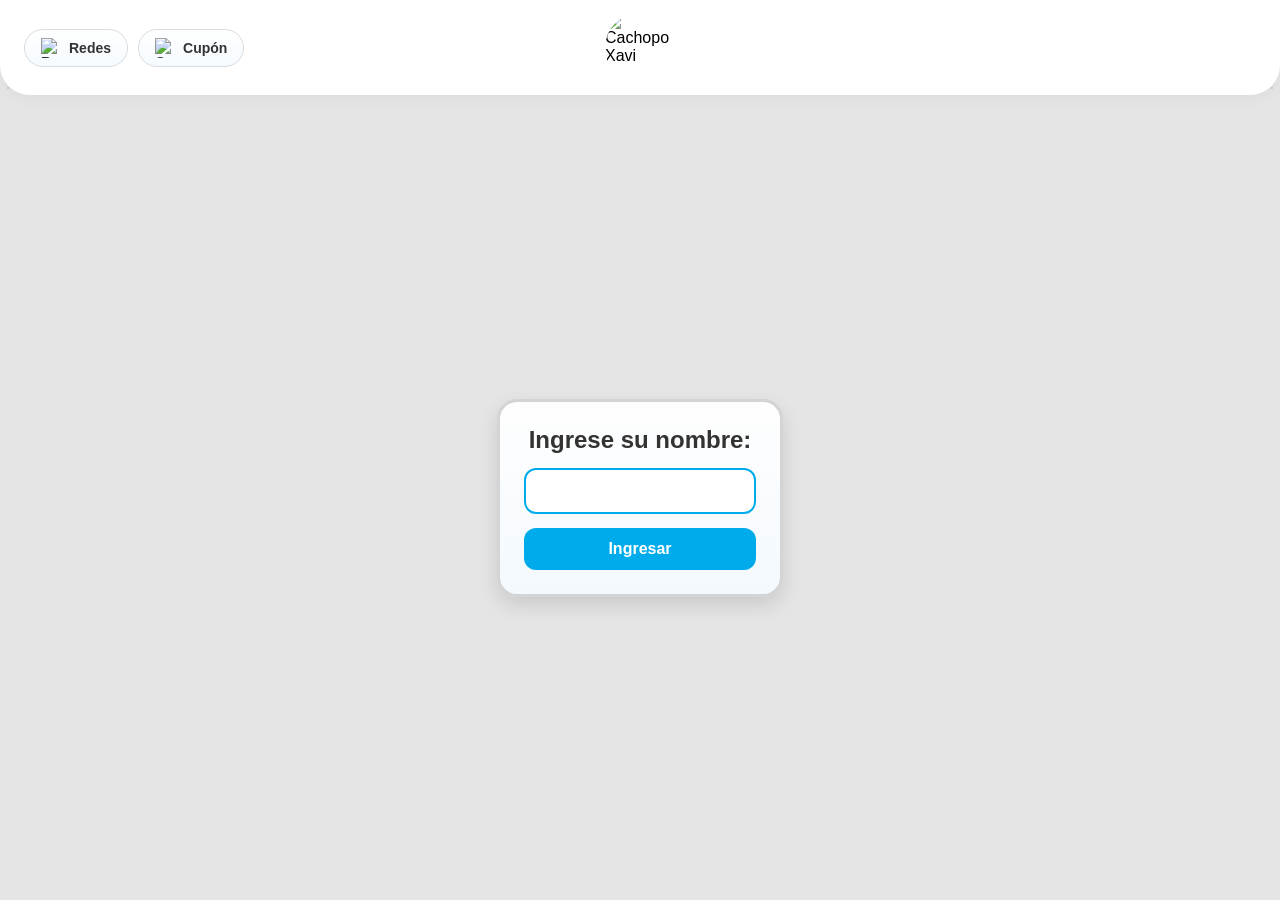
==== index.html @ e42482c3 "push de prueba" ====
<!DOCTYPE html>
<html lang="es">

<head>
    <meta charset="UTF-8">
    <meta name="viewport" content="width=device-width, initial-scale=1.0">
    <title>Cachopos Xavi</title>
    <link rel="stylesheet" href="style.css">
    <link rel="icon" href="https://img.magnific.com/vector-premium/ilustracion-vectorial-diseno-logotipo-restaurante-fondo-blanco_833755-21687.jpg?semt=ais_hybrid&w=740&q=80">
</head>

<body>
    <header class="header">
        <div class="header-left">
            <button class="btn-header-action" type="button" onclick="abrirRedes()">
                <img
                    class="btn-icon"
                    src="https://upload.wikimedia.org/wikipedia/commons/e/e7/Instagram_logo_2016.svg"
                    alt="Redes"
                >
                <span>Redes</span>
            </button>

            <button class="btn-header-action" type="button" onclick="abrirCupon()">
                <img
                    class="btn-icon"
                    src="https://cdn-icons-png.flaticon.com/512/726/726476.png"
                    alt="Cupón"
                >
                <span>Cupón</span>
            </button>
        </div>

        <div class="logo-container">
            <img
                class="logo-header"
                src="https://img.magnific.com/vector-premium/ilustracion-vectorial-diseno-logotipo-restaurante-fondo-blanco_833755-21687.jpg?semt=ais_hybrid&w=740&q=80"
                alt="Cachopo Xavi"
            >
        </div>
    </header>

    <!-- MENÚ PRINCIPAL -->
    <main class="main" id="main-menu">
        <div id="login">
            <form>
                <label for="input-nombre">Ingrese su nombre:</label>
                <input type="text" id="input-nombre" required>
                <button type="submit" class="btn-login">Ingresar</button>
            </form>
        </div>

        <div class="buttons-overlay hidden">
            <button class="btn-main" type="button" onclick="abrirSeccion('food')">
                Comidas
            </button>

            <button class="btn-main" type="button" onclick="abrirSeccion('drink')">
                Bebidas
            </button>
        </div>
    </main>
    <!-- CATÁLOGO -->
    <section id="catalog-section" class="catalog-section hidden">
        <div class="catalog-header">
            <button class="btn-back" type="button" onclick="volverAlMenu()">
                ⬅ Volver
            </button>
            <h2 id="catalog-title">Catálogo</h2>
        </div>

        <div id="products-grid" class="products-grid"></div>
    </section>

    <!-- FOOTER DINÁMICO: se estira cuando se agregan productos -->
    <footer class="footer">
        <div id="productos-abajo" class="productos-abajo"></div>
    </footer>

    <script type="module" src="main.js"></script>
</body>

</html>
---- style.css ----
* {
    box-sizing: border-box;
    margin: 0;
    padding: 0;
}

body {
    min-height: 100vh;
    width: 100%;
    display: flex;
    flex-direction: column;
    background-color: #e5e5e5;
    background-image: radial-gradient(#cccccc 1.5px, transparent 1.5px);
    background-size: 16px 16px;
    font-family: 'Segoe UI', Tahoma, Geneva, Verdana, sans-serif;
    overflow-x: hidden;
    overflow-y: auto;
}


#login {
    position: relative;
    z-index: 5;
    display: flex;
    justify-content: center;
    align-items: center;
    padding: 20px;
}

#login form {
    width: 100%;
    max-width: 360px;
    background: linear-gradient(180deg, rgba(255, 255, 255, 0.96) 0%, rgba(244, 250, 255, 0.96) 100%);
    border: 3px solid #d4d4d4;
    border-radius: 20px;
    padding: 24px;
    display: flex;
    flex-direction: column;
    gap: 14px;
    text-align: center;
    box-shadow: 0 8px 20px rgba(0, 0, 0, 0.12);
}

#login label {
    font-size: 24px;
    font-weight: 700;
    color: #333333;
}

#login input {
    padding: 12px 14px;
    font-size: 16px;
    border-radius: 12px;
    border: 2px solid #dcdcdc;
    outline: none;
    background: #ffffff;
}

#login input:focus {
    border-color: #00abec;
}

.btn-login {
    padding: 12px;
    border: none;
    border-radius: 12px;
    background: #00abec;
    color: #ffffff;
    font-size: 16px;
    font-weight: 700;
    cursor: pointer;
}

.btn-login:hover {
    background: #0088cc;
}
/* Header superior */
.header {
    position: relative;
    display: flex;
    justify-content: center;
    align-items: center;
    width: 100%;
    height: 95px;
    background: #ffffff;
    border-bottom-left-radius: 30px;
    border-bottom-right-radius: 30px;
    box-shadow: 0 4px 15px rgba(0, 0, 0, 0.04);
    z-index: 10;
    flex-shrink: 0;
}

.header-left {
    position: absolute;
    left: 24px;
    top: 50%;
    transform: translateY(-50%);
    display: flex;
    align-items: center;
    gap: 10px;
}

.btn-header-action {
    padding: 8px 16px;
    border-radius: 20px;
    border: 1.5px solid #dcdcdc;
    background: linear-gradient(180deg, rgba(255, 255, 255, 0.95) 0%, rgba(244, 250, 255, 0.95) 100%);
    color: #333333;
    font-weight: 700;
    font-size: 14px;
    cursor: pointer;
    display: flex;
    align-items: center;
    gap: 8px;
}

.btn-header-action:hover {
    transform: scale(1.04);
    color: #0088cc;
    border-color: #00abec;
}

.btn-icon {
    width: 20px;
    height: 20px;
    object-fit: contain;
}

.logo-container {
    display: flex;
    justify-content: center;
    align-items: center;
}

.logo-header {
    width: 70px;
    height: 70px;
    border-radius: 50%;
    object-fit: cover;
}


.main {
    position: relative;
    flex: 1;
    min-height: calc(100vh - 95px);
    width: 100%;
    display: flex;
    justify-content: center;
    align-items: center;
    background-color: #e5e5e5;
    background-image:
        linear-gradient(rgba(229, 229, 229, 0.35), rgba(229, 229, 229, 0.35)),
        url("https://egcexswrzkz.exactdn.com/wp-content/uploads/2023/03/cecina.jpg?strip=all");
    background-size: cover;
    background-position: center center;
    background-repeat: no-repeat;
    overflow: hidden;
}
.buttons-overlay {
    position: relative;
    z-index: 5;
    display: flex;
    flex-direction: column;
    gap: 20px;
    align-items: center;
}

.btn-main {
    width: 260px;
    height: 95px;
    border: none;
    border-radius: 20px;
    background: linear-gradient(180deg, rgba(255, 255, 255, 0.95) 0%, rgba(244, 250, 255, 0.95) 100%);
    color: #333333;
    font-size: 20px;
    font-weight: 700;
    cursor: pointer;
    display: flex;
    align-items: center;
    justify-content: center;
    box-shadow: 0 8px 20px rgba(0, 0, 0, 0.08);
}

.btn-main:hover {
    transform: scale(1.04);
    color: #0088cc;
}

.btn-main:active {
    transform: scale(0.97);
}

/* Catálogo con la misma imagen de fondo */
.catalog-section {
    position: relative;
    width: 100%;
    flex: 1;
    min-height: calc(100vh - 95px);
    display: flex;
    flex-direction: column;
    padding: 20px 40px;
}

.catalog-header {
    display: flex;
    align-items: center;
    gap: 20px;
    margin-bottom: 15px;
}

.catalog-header h2 {
    color: #333333;
    font-size: 24px;
    background: rgba(255, 255, 255, 0.88);
    padding: 6px 14px;
    border-radius: 14px;
}

.btn-back {
    padding: 8px 18px;
    border-radius: 20px;
    border: 1.5px solid #dcdcdc;
    background: #ffffff;
    font-weight: bold;
    cursor: pointer;
}

.btn-back:hover {
    background: #00abec;
    color: #ffffff;
    border-color: #00abec;
}

.products-grid {
    display: grid;
    grid-template-columns: repeat(auto-fill, minmax(210px, 1fr));
    gap: 20px;
    padding-bottom: 20px;
}

.prod-card {
    background: linear-gradient(180deg, #ffffff 0%, #f4faff 100%);
    border: 3px solid #d4d4d4;
    border-radius: 20px;
    padding: 16px;
    display: flex;
    flex-direction: column;
    align-items: center;
    justify-content: space-between;
    box-shadow: 0 6px 15px rgba(0, 0, 0, 0.08);
}

.prod-card:hover {
    border-color: #00abec;
}

.prod-card img {
    width: 90px;
    height: 90px;
    object-fit: contain;
    border-radius: 12px;
    margin-bottom: 10px;
    background: #ffffff;
    padding: 4px;
    border: 1px solid #eeeeee;
}

.prod-card h3 {
    font-size: 15px;
    color: #333333;
    text-align: center;
    margin-bottom: 6px;
    font-weight: 700;
}

.prod-card .price {
    font-size: 16px;
    color: #007ea7;
    font-weight: bold;
    margin-bottom: 12px;
}

.btn-add-cart {
    width: 100%;
    padding: 10px;
    border: none;
    border-radius: 14px;
    background: #00abec;
    color: #ffffff;
    font-weight: 700;
    font-size: 13px;
    cursor: pointer;
}

.btn-add-cart:hover {
    background: #0088cc;
}

/* Footer con el mismo estilo del header y estirado dinámico */
.footer {
    position: relative;
    width: 100%;
    background: #ffffff;
    border-top-left-radius: 30px;
    border-top-right-radius: 30px;
    box-shadow: 0 -4px 15px rgba(0, 0, 0, 0.04);
    z-index: 10;
    flex-shrink: 0;
}

.footer:empty,
.footer:has(#productos-abajo:empty) {
    display: none;
}

.productos-abajo {
    width: 100%;
    max-width: 960px;
    margin: 0 auto;
    padding: 18px 24px;
    display: flex;
    flex-direction: column;
    gap: 12px;
}

.productos-abajo:empty {
    display: none;
    padding: 0;
}

.producto-abajo-card {
    background: linear-gradient(180deg, #ffffff 0%, #f4faff 100%);
    border: 3px solid #d4d4d4;
    border-radius: 20px;
    padding: 14px 18px;
    display: flex;
    justify-content: space-between;
    align-items: center;
    gap: 16px;
    box-shadow: 0 6px 15px rgba(0, 0, 0, 0.08);
}

.producto-abajo-info {
    display: flex;
    align-items: center;
    gap: 14px;
}

.producto-abajo-info img {
    width: 68px;
    height: 68px;
    object-fit: contain;
    border-radius: 12px;
    background: #ffffff;
    border: 1px solid #e0e0e0;
    padding: 4px;
}

.producto-abajo-datos {
    display: flex;
    flex-direction: column;
    gap: 3px;
}

.producto-abajo-datos h4 {
    font-size: 16px;
    color: #333333;
}

.producto-abajo-datos span {
    font-size: 14px;
    color: #007ea7;
    font-weight: 700;
}

.producto-abajo-botones {
    display: flex;
    align-items: center;
    gap: 8px;
}

.btn-menos,
.btn-mas {
    width: 38px;
    height: 38px;
    border: none;
    border-radius: 12px;
    background: #00abec;
    color: #ffffff;
    font-size: 18px;
    font-weight: 700;
    cursor: pointer;
}

.btn-menos:hover,
.btn-mas:hover {
    background: #0088cc;
}

.btn-quitar {
    height: 38px;
    padding: 0 14px;
    border: 1.5px solid #e57373;
    border-radius: 12px;
    background: #fff5f5;
    color: #c62828;
    font-size: 13px;
    font-weight: 700;
    cursor: pointer;
}

.btn-quitar:hover {
    background: #ffcdd2;
}

.hidden {
    display: none !important;
}
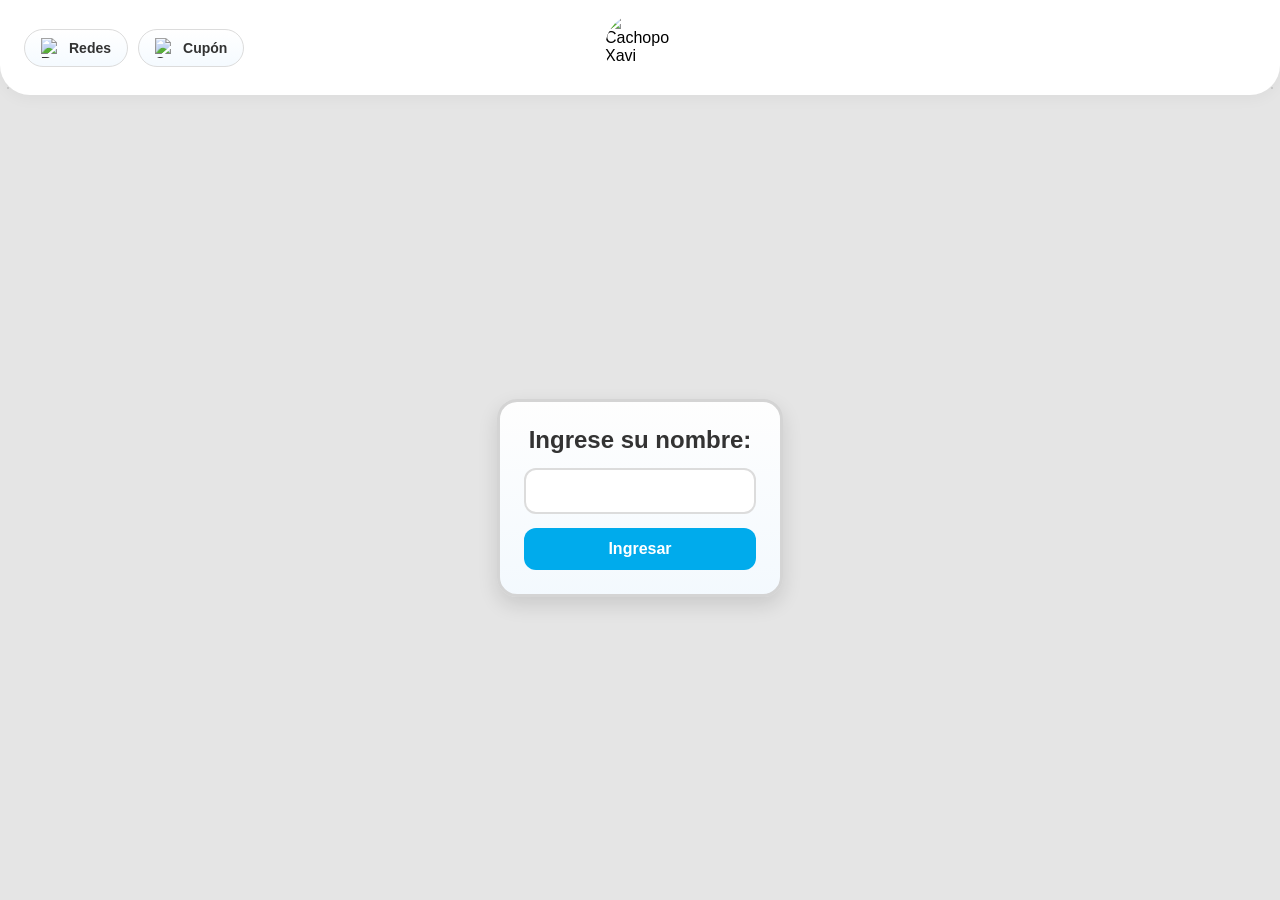
==== commit 62cd0693: "commit de actualizacion" ====
--- a/index.html
+++ b/index.html
@@ -10,6 +10,12 @@
 </head>
 
 <body>
+    <script>
+    const nombreGuardado = (localStorage.getItem("nombreCliente") || "").trim();
+    if (nombreGuardado.length < 3 || /\d/.test(nombreGuardado)) {
+        window.location.replace("login.html");
+    }
+    </script>
     <header class="header">
         <div class="header-left">
             <button class="btn-header-action" type="button" onclick="abrirRedes()">
@@ -42,15 +48,7 @@
 
     <!-- MENÚ PRINCIPAL -->
     <main class="main" id="main-menu">
-        <div id="login">
-            <form>
-                <label for="input-nombre">Ingrese su nombre:</label>
-                <input type="text" id="input-nombre" required>
-                <button type="submit" class="btn-login">Ingresar</button>
-            </form>
-        </div>
-
-        <div class="buttons-overlay hidden">
+        <div class="buttons-overlay">
             <button class="btn-main" type="button" onclick="abrirSeccion('food')">
                 Comidas
             </button>
@@ -60,6 +58,7 @@
             </button>
         </div>
     </main>
+
     <!-- CATÁLOGO -->
     <section id="catalog-section" class="catalog-section hidden">
         <div class="catalog-header">
@@ -72,9 +71,8 @@
         <div id="products-grid" class="products-grid"></div>
     </section>
 
-    <!-- FOOTER DINÁMICO: se estira cuando se agregan productos -->
     <footer class="footer">
-        <div id="productos-abajo" class="productos-abajo"></div>
+        <div id="productos-carrito" class="productos-carrito"></div>
     </footer>
 
     <script type="module" src="main.js"></script>
--- a/style.css
+++ b/style.css
@@ -310,11 +310,11 @@
 }
 
 .footer:empty,
-.footer:has(#productos-abajo:empty) {
+.footer:has(#productos-carrito:empty) {
     display: none;
 }
 
-.productos-abajo {
+.productos-carrito {
     width: 100%;
     max-width: 960px;
     margin: 0 auto;
@@ -324,12 +324,12 @@
     gap: 12px;
 }
 
-.productos-abajo:empty {
+.productos-carrito:empty {
     display: none;
     padding: 0;
 }
 
-.producto-abajo-card {
+.producto-carrito-card {
     background: linear-gradient(180deg, #ffffff 0%, #f4faff 100%);
     border: 3px solid #d4d4d4;
     border-radius: 20px;
@@ -341,13 +341,13 @@
     box-shadow: 0 6px 15px rgba(0, 0, 0, 0.08);
 }
 
-.producto-abajo-info {
+.producto-carrito-info {
     display: flex;
     align-items: center;
     gap: 14px;
 }
 
-.producto-abajo-info img {
+.producto-carrito-info img {
     width: 68px;
     height: 68px;
     object-fit: contain;
@@ -357,24 +357,24 @@
     padding: 4px;
 }
 
-.producto-abajo-datos {
+.producto-carrito-datos {
     display: flex;
     flex-direction: column;
     gap: 3px;
 }
 
-.producto-abajo-datos h4 {
+.producto-carrito-datos h4 {
     font-size: 16px;
     color: #333333;
 }
 
-.producto-abajo-datos span {
+.producto-carrito-datos span {
     font-size: 14px;
     color: #007ea7;
     font-weight: 700;
 }
 
-.producto-abajo-botones {
+.producto-carrito-botones {
     display: flex;
     align-items: center;
     gap: 8px;
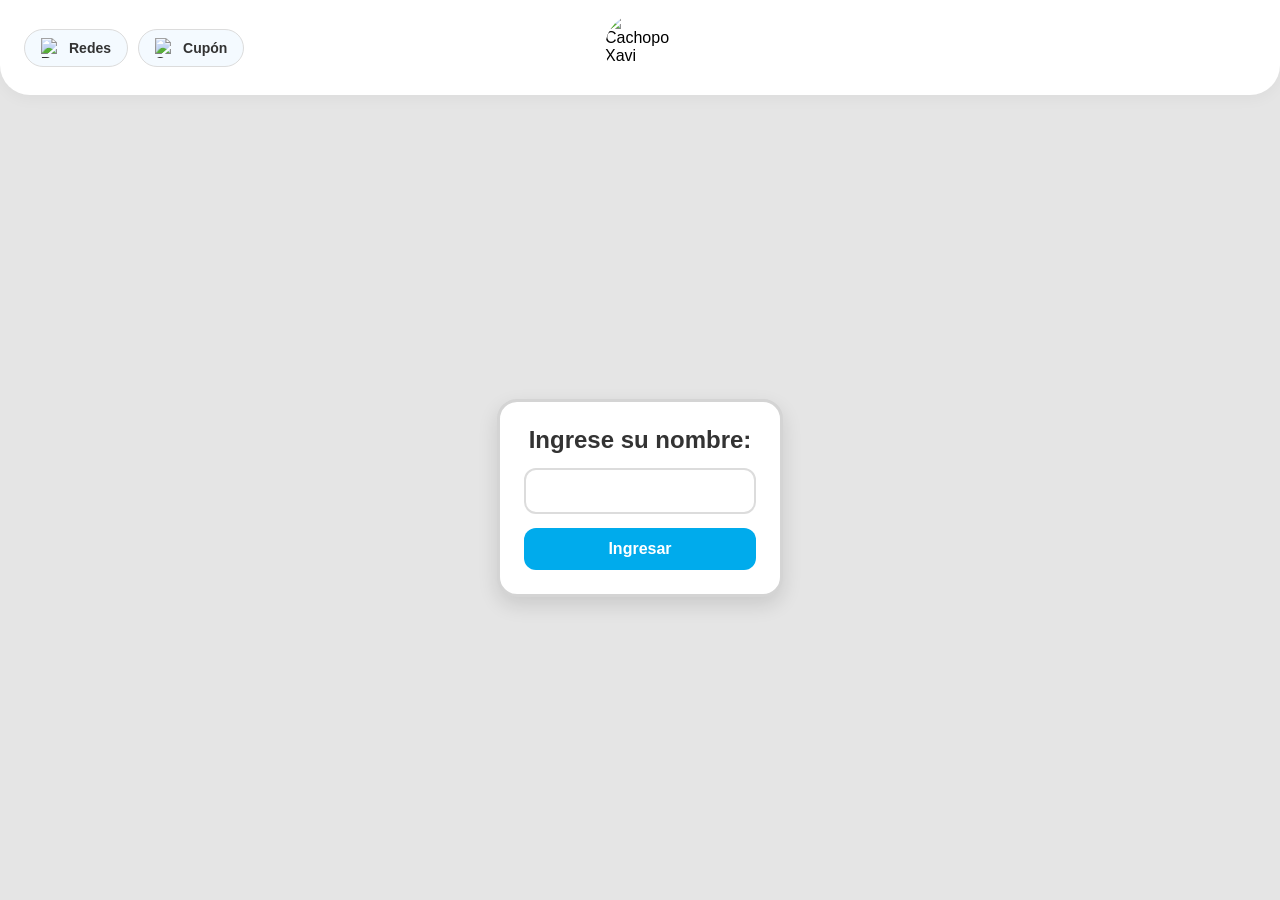
==== commit 4bf0c5d8: "ss" ====
--- a/index.html
+++ b/index.html
@@ -11,7 +11,7 @@
 
 <body>
     <script>
-    const nombreGuardado = (localStorage.getItem("nombreCliente") || "").trim();
+    const nombreGuardado = (sessionStorage.getItem("nombreCliente") || "").trim();
     if (nombreGuardado.length < 3 || /\d/.test(nombreGuardado)) {
         window.location.replace("login.html");
     }
@@ -45,8 +45,6 @@
             >
         </div>
     </header>
-
-    <!-- MENÚ PRINCIPAL -->
     <main class="main" id="main-menu">
         <div class="buttons-overlay">
             <button class="btn-main" type="button" onclick="abrirSeccion('food')">
@@ -58,8 +56,6 @@
             </button>
         </div>
     </main>
-
-    <!-- CATÁLOGO -->
     <section id="catalog-section" class="catalog-section hidden">
         <div class="catalog-header">
             <button class="btn-back" type="button" onclick="volverAlMenu()">
@@ -67,7 +63,6 @@
             </button>
             <h2 id="catalog-title">Catálogo</h2>
         </div>
-
         <div id="products-grid" class="products-grid"></div>
     </section>
 
--- a/style.css
+++ b/style.css
@@ -10,17 +10,10 @@
     display: flex;
     flex-direction: column;
     background-color: #e5e5e5;
-    background-image: radial-gradient(#cccccc 1.5px, transparent 1.5px);
-    background-size: 16px 16px;
-    font-family: 'Segoe UI', Tahoma, Geneva, Verdana, sans-serif;
-    overflow-x: hidden;
-    overflow-y: auto;
-}
-
+    font-family: Arial, Helvetica, sans-serif;
+}
 
 #login {
-    position: relative;
-    z-index: 5;
     display: flex;
     justify-content: center;
     align-items: center;
@@ -30,7 +23,7 @@
 #login form {
     width: 100%;
     max-width: 360px;
-    background: linear-gradient(180deg, rgba(255, 255, 255, 0.96) 0%, rgba(244, 250, 255, 0.96) 100%);
+    background-color: #ffffff;
     border: 3px solid #d4d4d4;
     border-radius: 20px;
     padding: 24px;
@@ -43,7 +36,7 @@
 
 #login label {
     font-size: 24px;
-    font-weight: 700;
+    font-weight: bold;
     color: #333333;
 }
 
@@ -52,28 +45,29 @@
     font-size: 16px;
     border-radius: 12px;
     border: 2px solid #dcdcdc;
-    outline: none;
-    background: #ffffff;
+    background-color: #ffffff;
 }
 
 #login input:focus {
     border-color: #00abec;
+    outline: none;
 }
 
 .btn-login {
     padding: 12px;
     border: none;
     border-radius: 12px;
-    background: #00abec;
+    background-color: #00abec;
     color: #ffffff;
     font-size: 16px;
-    font-weight: 700;
+    font-weight: bold;
     cursor: pointer;
 }
 
 .btn-login:hover {
-    background: #0088cc;
-}
+    background-color: #0088cc;
+}
+
 /* Header superior */
 .header {
     position: relative;
@@ -82,48 +76,19 @@
     align-items: center;
     width: 100%;
     height: 95px;
-    background: #ffffff;
+    padding: 0 24px;
+    background-color: #ffffff;
     border-bottom-left-radius: 30px;
     border-bottom-right-radius: 30px;
     box-shadow: 0 4px 15px rgba(0, 0, 0, 0.04);
-    z-index: 10;
-    flex-shrink: 0;
 }
 
 .header-left {
     position: absolute;
     left: 24px;
-    top: 50%;
-    transform: translateY(-50%);
     display: flex;
     align-items: center;
     gap: 10px;
-}
-
-.btn-header-action {
-    padding: 8px 16px;
-    border-radius: 20px;
-    border: 1.5px solid #dcdcdc;
-    background: linear-gradient(180deg, rgba(255, 255, 255, 0.95) 0%, rgba(244, 250, 255, 0.95) 100%);
-    color: #333333;
-    font-weight: 700;
-    font-size: 14px;
-    cursor: pointer;
-    display: flex;
-    align-items: center;
-    gap: 8px;
-}
-
-.btn-header-action:hover {
-    transform: scale(1.04);
-    color: #0088cc;
-    border-color: #00abec;
-}
-
-.btn-icon {
-    width: 20px;
-    height: 20px;
-    object-fit: contain;
 }
 
 .logo-container {
@@ -136,30 +101,44 @@
     width: 70px;
     height: 70px;
     border-radius: 50%;
-    object-fit: cover;
-}
-
-
+}
+.btn-header-action {
+    padding: 8px 16px;
+    border-radius: 20px;
+    border: 1.5px solid #dcdcdc;
+    background-color: #f4faff;
+    color: #333333;
+    font-weight: bold;
+    font-size: 14px;
+    cursor: pointer;
+    display: flex;
+    align-items: center;
+    gap: 8px;
+}
+
+.btn-header-action:hover {
+    color: #0088cc;
+    border-color: #00abec;
+}
+
+.btn-icon {
+    width: 20px;
+    height: 20px;
+}
 .main {
-    position: relative;
     flex: 1;
-    min-height: calc(100vh - 95px);
     width: 100%;
     display: flex;
     justify-content: center;
     align-items: center;
     background-color: #e5e5e5;
-    background-image:
-        linear-gradient(rgba(229, 229, 229, 0.35), rgba(229, 229, 229, 0.35)),
-        url("https://egcexswrzkz.exactdn.com/wp-content/uploads/2023/03/cecina.jpg?strip=all");
+    background-image: url("https://egcexswrzkz.exactdn.com/wp-content/uploads/2023/03/cecina.jpg?strip=all");
     background-size: cover;
-    background-position: center center;
+    background-position: center;
     background-repeat: no-repeat;
-    overflow: hidden;
-}
+}
+
 .buttons-overlay {
-    position: relative;
-    z-index: 5;
     display: flex;
     flex-direction: column;
     gap: 20px;
@@ -171,10 +150,10 @@
     height: 95px;
     border: none;
     border-radius: 20px;
-    background: linear-gradient(180deg, rgba(255, 255, 255, 0.95) 0%, rgba(244, 250, 255, 0.95) 100%);
+    background-color: #ffffff;
     color: #333333;
     font-size: 20px;
-    font-weight: 700;
+    font-weight: bold;
     cursor: pointer;
     display: flex;
     align-items: center;
@@ -183,20 +162,14 @@
 }
 
 .btn-main:hover {
-    transform: scale(1.04);
     color: #0088cc;
-}
-
-.btn-main:active {
-    transform: scale(0.97);
-}
-
-/* Catálogo con la misma imagen de fondo */
+    background-color: #f4faff;
+}
+
+/* Catálogo */
 .catalog-section {
-    position: relative;
     width: 100%;
     flex: 1;
-    min-height: calc(100vh - 95px);
     display: flex;
     flex-direction: column;
     padding: 20px 40px;
@@ -212,7 +185,7 @@
 .catalog-header h2 {
     color: #333333;
     font-size: 24px;
-    background: rgba(255, 255, 255, 0.88);
+    background-color: #ffffff;
     padding: 6px 14px;
     border-radius: 14px;
 }
@@ -221,26 +194,27 @@
     padding: 8px 18px;
     border-radius: 20px;
     border: 1.5px solid #dcdcdc;
-    background: #ffffff;
+    background-color: #ffffff;
     font-weight: bold;
     cursor: pointer;
 }
 
 .btn-back:hover {
-    background: #00abec;
+    background-color: #00abec;
     color: #ffffff;
     border-color: #00abec;
 }
 
 .products-grid {
-    display: grid;
-    grid-template-columns: repeat(auto-fill, minmax(210px, 1fr));
+    display: flex;
+    flex-wrap: wrap;
     gap: 20px;
     padding-bottom: 20px;
 }
 
 .prod-card {
-    background: linear-gradient(180deg, #ffffff 0%, #f4faff 100%);
+    width: 210px;
+    background-color: #ffffff;
     border: 3px solid #d4d4d4;
     border-radius: 20px;
     padding: 16px;
@@ -258,10 +232,9 @@
 .prod-card img {
     width: 90px;
     height: 90px;
-    object-fit: contain;
     border-radius: 12px;
     margin-bottom: 10px;
-    background: #ffffff;
+    background-color: #ffffff;
     padding: 4px;
     border: 1px solid #eeeeee;
 }
@@ -271,10 +244,10 @@
     color: #333333;
     text-align: center;
     margin-bottom: 6px;
-    font-weight: 700;
-}
-
-.prod-card .price {
+    font-weight: bold;
+}
+
+.prod-card .precio {
     font-size: 16px;
     color: #007ea7;
     font-weight: bold;
@@ -286,32 +259,24 @@
     padding: 10px;
     border: none;
     border-radius: 14px;
-    background: #00abec;
+    background-color: #00abec;
     color: #ffffff;
-    font-weight: 700;
+    font-weight: bold;
     font-size: 13px;
     cursor: pointer;
 }
 
 .btn-add-cart:hover {
-    background: #0088cc;
-}
-
-/* Footer con el mismo estilo del header y estirado dinámico */
+    background-color: #0088cc;
+}
+
+/* Footer y carrito */
 .footer {
-    position: relative;
-    width: 100%;
-    background: #ffffff;
+    width: 100%;
+    background-color: #ffffff;
     border-top-left-radius: 30px;
     border-top-right-radius: 30px;
     box-shadow: 0 -4px 15px rgba(0, 0, 0, 0.04);
-    z-index: 10;
-    flex-shrink: 0;
-}
-
-.footer:empty,
-.footer:has(#productos-carrito:empty) {
-    display: none;
 }
 
 .productos-carrito {
@@ -324,13 +289,8 @@
     gap: 12px;
 }
 
-.productos-carrito:empty {
-    display: none;
-    padding: 0;
-}
-
 .producto-carrito-card {
-    background: linear-gradient(180deg, #ffffff 0%, #f4faff 100%);
+    background-color: #f4faff;
     border: 3px solid #d4d4d4;
     border-radius: 20px;
     padding: 14px 18px;
@@ -350,9 +310,8 @@
 .producto-carrito-info img {
     width: 68px;
     height: 68px;
-    object-fit: contain;
-    border-radius: 12px;
-    background: #ffffff;
+    border-radius: 12px;
+    background-color: #ffffff;
     border: 1px solid #e0e0e0;
     padding: 4px;
 }
@@ -371,7 +330,7 @@
 .producto-carrito-datos span {
     font-size: 14px;
     color: #007ea7;
-    font-weight: 700;
+    font-weight: bold;
 }
 
 .producto-carrito-botones {
@@ -386,16 +345,16 @@
     height: 38px;
     border: none;
     border-radius: 12px;
-    background: #00abec;
+    background-color: #00abec;
     color: #ffffff;
     font-size: 18px;
-    font-weight: 700;
+    font-weight: bold;
     cursor: pointer;
 }
 
 .btn-menos:hover,
 .btn-mas:hover {
-    background: #0088cc;
+    background-color: #0088cc;
 }
 
 .btn-quitar {
@@ -403,17 +362,17 @@
     padding: 0 14px;
     border: 1.5px solid #e57373;
     border-radius: 12px;
-    background: #fff5f5;
+    background-color: #fff5f5;
     color: #c62828;
     font-size: 13px;
-    font-weight: 700;
+    font-weight: bold;
     cursor: pointer;
 }
 
 .btn-quitar:hover {
-    background: #ffcdd2;
+    background-color: #ffcdd2;
 }
 
 .hidden {
-    display: none !important;
+    display: none;
 }
